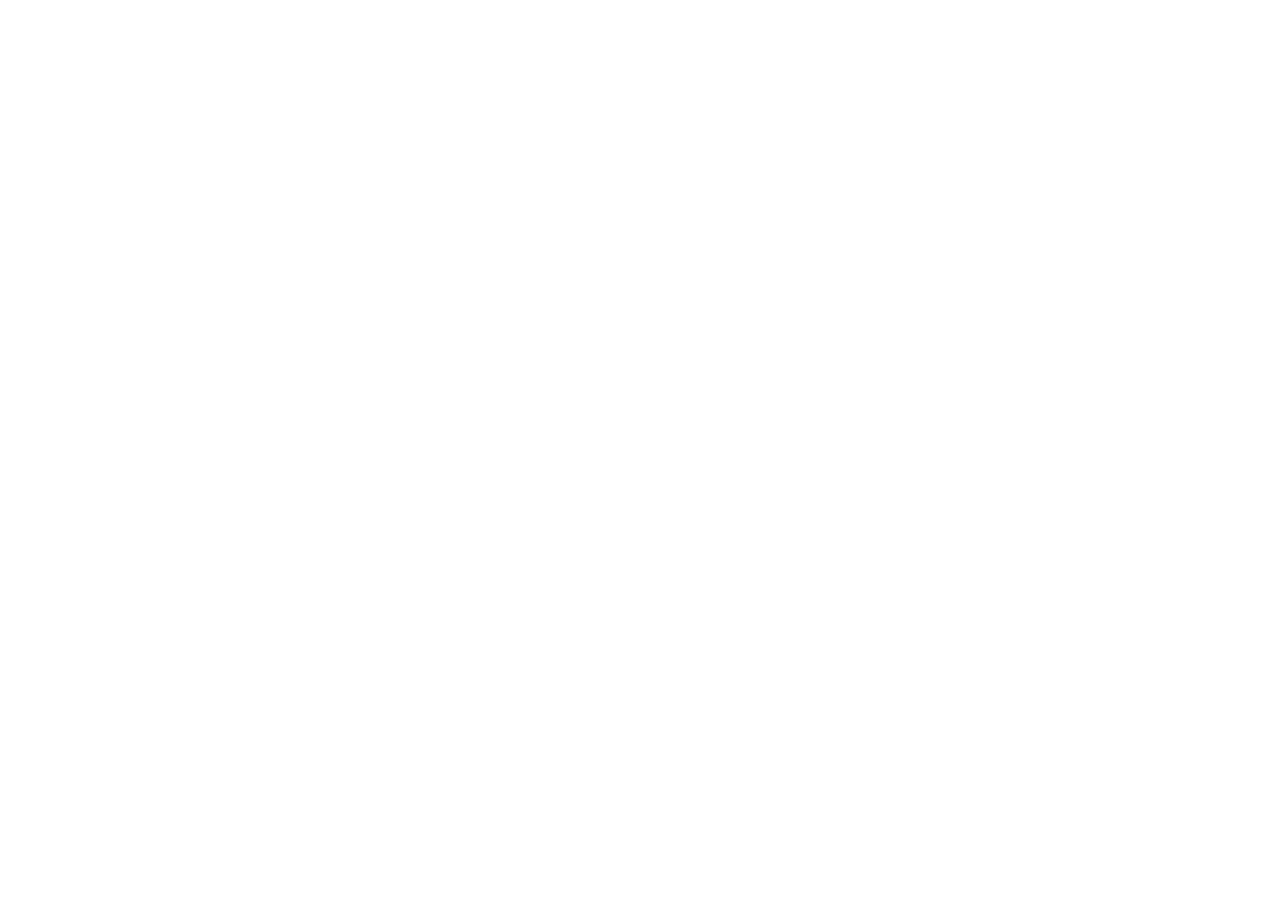
==== index.html @ b8c0b698 "html skelet oprettet" ====
<!DOCTYPE html>
<html lang="da">

<head>
    <meta charset="utf-8">
    <meta name="viewport" content="width=device-width, initial-scale=1.0">
    <title>04-UX Site</title>
    <link rel="stylesheet" href="stylesheet.css">
</head>

<body>
    <script src="javaScript.js"></script>
</body>

</html>
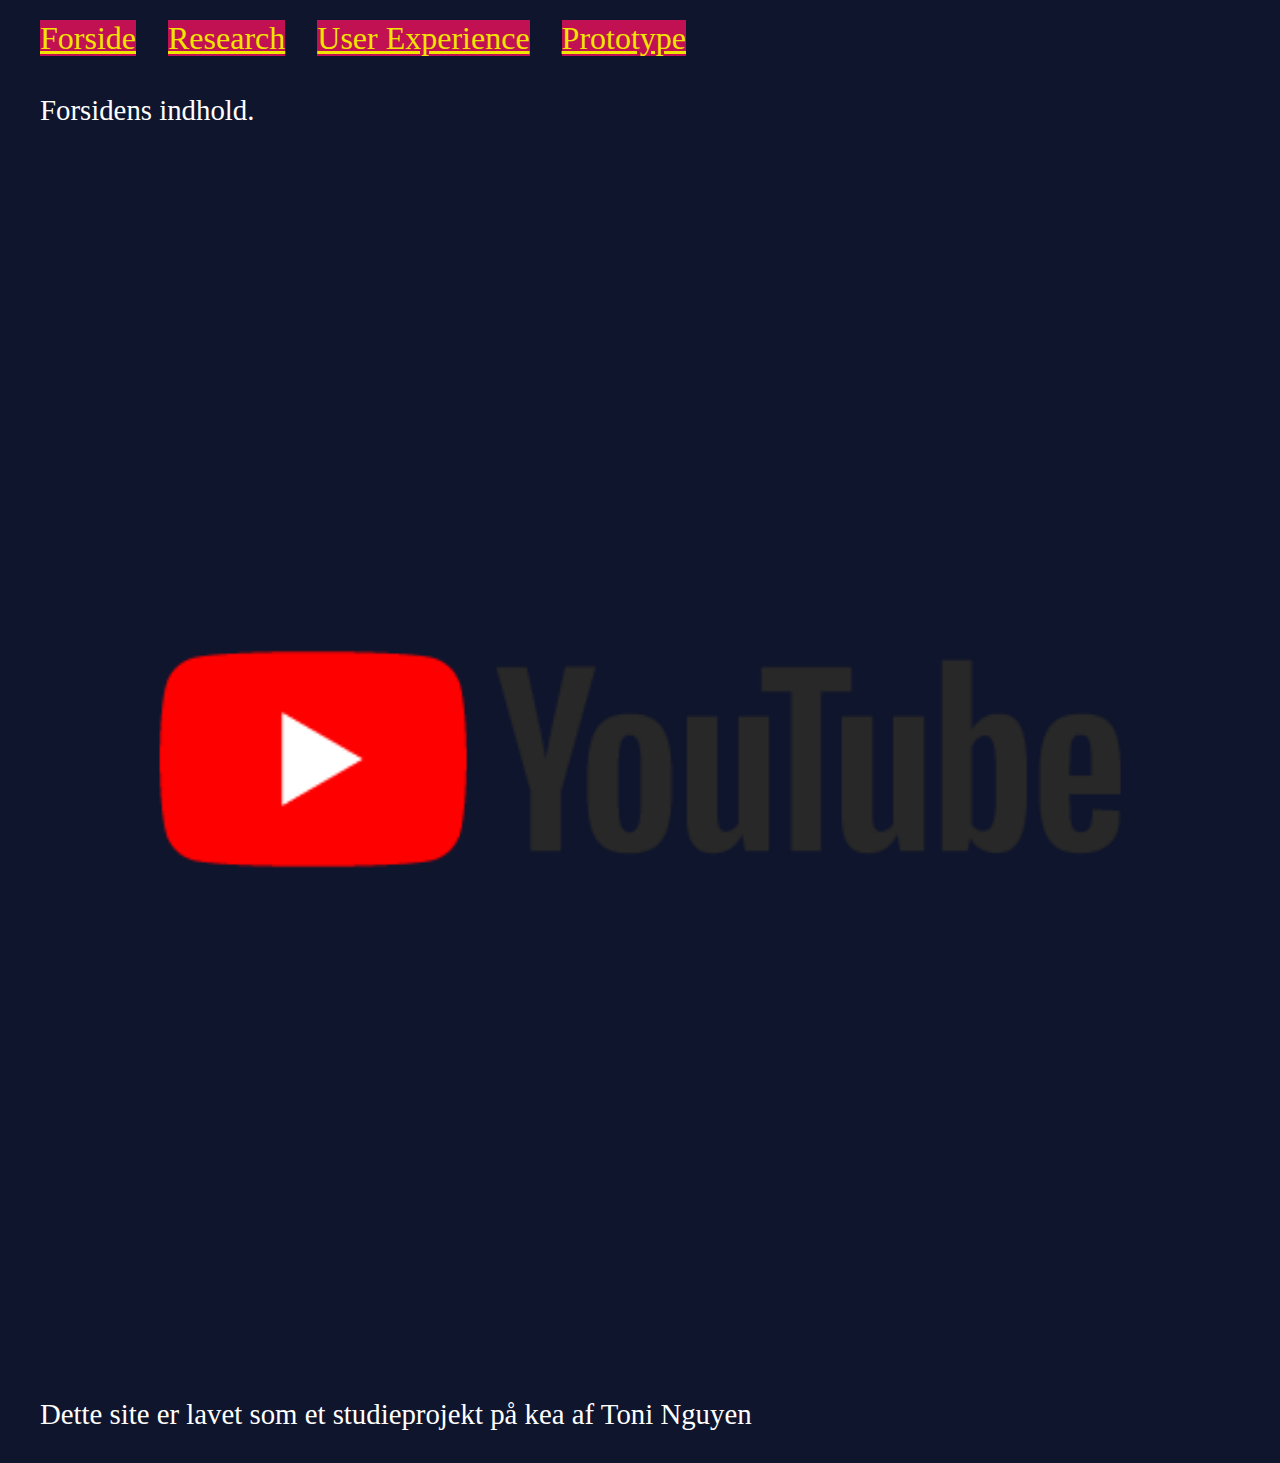
==== commit fc565409: "Styllized (Skal laves om) - brugerinterview og brugerobservationer" ====
--- a/index.html
+++ b/index.html
@@ -1,15 +1,77 @@
-<!DOCTYPE html>
-<html lang="da">
+<!doctype html>
+<html class="no-js" lang="da">
 
 <head>
-    <meta charset="utf-8">
-    <meta name="viewport" content="width=device-width, initial-scale=1.0">
-    <title>04-UX Site</title>
-    <link rel="stylesheet" href="stylesheet.css">
+  <meta charset="utf-8">
+  <meta http-equiv="x-ua-compatible" content="ie=edge">
+  <title>04-UX</title>
+  <meta name="description" content="">
+  <meta name="viewport" content="width=device-width, initial-scale=1, shrink-to-fit=no">
+
+  <link rel="stylesheet" href="css/normalize.css">
+  <link rel="stylesheet" href="css/main.css">
+
+
 </head>
 
 <body>
-    <script src="javaScript.js"></script>
+
+  <!-- Navigation -->
+
+  <nav>
+    <ul>
+      <li><a href="index.html">Forside</a></li>
+      <li class="dropdown"><a href="#">Research</a>
+          <ul class="dropdown-content">
+            <li><a href="interviews.html">Interviews</a></li>
+            <li><a href="observationer.html">Observationer</a></li>
+            <li><a href="spoergeskema.html">Spørgeskema</a></li>
+          </ul>
+      </li>
+      <li class="dropdown"><a href="#">User Experience</a>
+        <ul class="dropdown-content">
+          <li><a href="experiencemap.html">Experience Map</a></li>
+          <li><a href="storyboard.html">Story Board</a></li>
+          <li><a href="bmc.html">Business Model Canvas</a></li>
+        </ul>
+      </li>
+      <li class="dropdown"><a href="#">Prototype</a>
+        <ul class="dropdown-content">
+          <li><a href="prototypeoptagelse.html">Paper Prototype Optagelse</a></li>
+          <li><a href="featuresfunktionaliteter.html">Features og funktionaliteter</a></li>
+          <li><a href="prototypedokumentation.html">Dokumentation af Paper Prototype</a></li>
+          <li><a href="prototypetest.html">Test af Paper Prototype</a></li>
+        </ul>
+      </li>
+    </ul>
+  </nav>
+
+  <!-- Navigation slut -->
+
+  <!-- Sidens indhold -->
+  <main>
+    <article>
+      <p>Forsidens indhold.</p>
+    </article>
+
+    <img src="assets/images/youtube-logo.png" alt="youtube_logo">
+
+  </main>
+  <!-- Sidens indhold slut -->
+
+  <!-- footer -->
+  <footer>
+    <p>Dette site er lavet som et studieprojekt på kea af Toni Nguyen</p>
+  </footer>
+  <!-- footer slut -->
+
+  <!-- Diverse ekstra, du ikke behøver at pille ved -->
+  <script src="js/vendor/modernizr-3.6.0.min.js"></script>
+  <script src="https://code.jquery.com/jquery-3.3.1.min.js" integrity="sha256-FgpCb/KJQlLNfOu91ta32o/NMZxltwRo8QtmkMRdAu8=" crossorigin="anonymous"></script>
+  <script>window.jQuery || document.write('<script src="js/vendor/jquery-3.3.1.min.js"><\/script>')</script>
+  <script src="js/plugins.js"></script>
+  <script src="js/main.js"></script>
+
 </body>
 
 </html>
--- a/css/main.css
+++ b/css/main.css
@@ -0,0 +1,82 @@
+/* Basis styles */
+
+html {
+    color: #222;
+    font-size: 1em;
+    line-height: 1.4;
+}
+
+body {
+    max-width: 1200px;
+    margin: 0 auto;
+    background-color: #0f152d;
+}
+
+img {
+    width: 100%;
+}
+
+/* Fonts */
+
+@font-face {
+    src: url(assets/fonts/Lazer84.ttf);
+    font-family: lazer84;
+}
+
+@font-face {
+    src: url(assets/fonts/Streamster.ttf);
+    font-family: streamster;
+}
+
+a {
+    font-family: lazer84;
+    font-size: 2em;
+    color: #f0e402;
+    background-color: #c11152;
+}
+
+p {
+    font-size: 1.8em;
+    font-family: streamster;
+    color: white;
+}
+
+h2 {
+    font-family: lazer84;
+    font-size: 3em;
+    color: #f0e402;
+}
+
+/* Navigation */
+
+nav ul {
+    display: flex;
+    justify-content: flex-start;
+    flex-direction: row;
+    list-style: none;
+    padding-left: 0;
+}
+
+nav ul li {
+    position: relative;
+    padding-right: 2em;
+}
+
+.dropdown > ul {
+    display: none;
+    position: absolute;
+    background-color: #f9f9f9;
+    box-shadow: 0px 8px 16px 0px rgba(0, 0, 0, 0.2);
+    padding: 12px 16px;
+    z-index: 1;
+    padding: 1em;
+}
+
+.dropdown > ul li {
+    white-space: nowrap;
+    padding: 0 2em;
+}
+
+.dropdown:hover > ul {
+    display: block;
+}
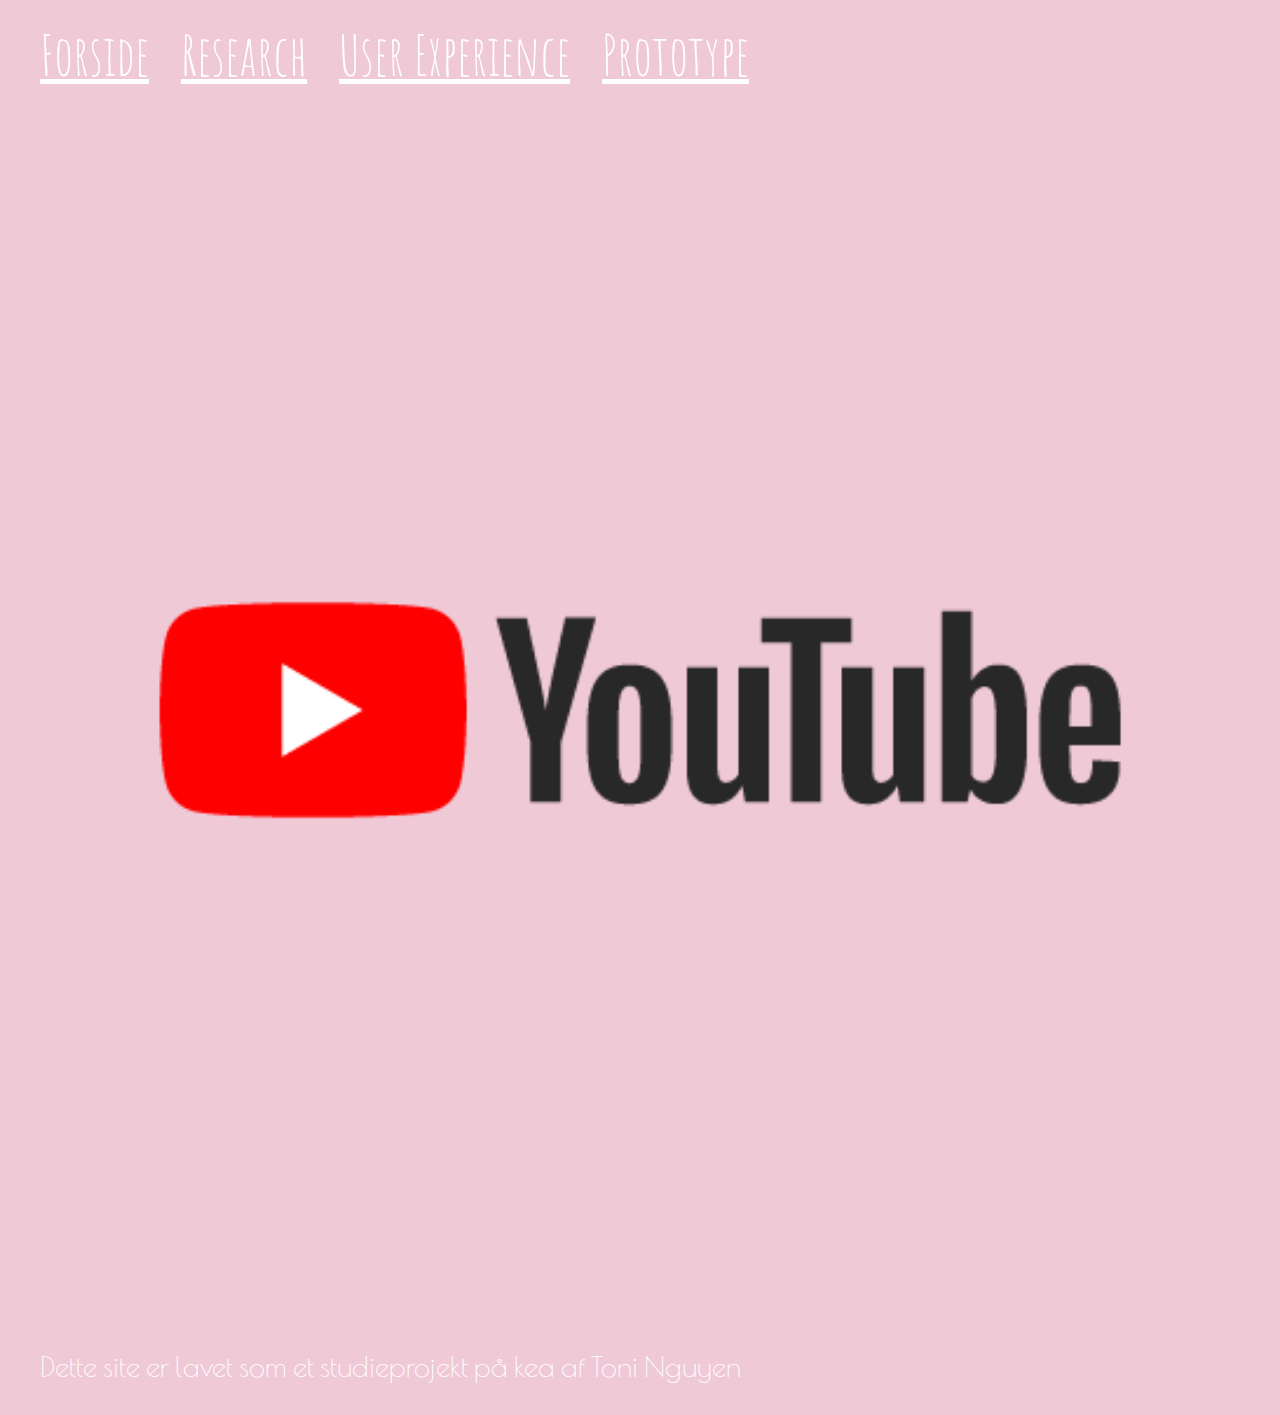
==== commit d1af9f32: "fonts opdateret - experiencemap - storyboard lavet" ====
--- a/index.html
+++ b/index.html
@@ -2,75 +2,81 @@
 <html class="no-js" lang="da">
 
 <head>
-  <meta charset="utf-8">
-  <meta http-equiv="x-ua-compatible" content="ie=edge">
-  <title>04-UX</title>
-  <meta name="description" content="">
-  <meta name="viewport" content="width=device-width, initial-scale=1, shrink-to-fit=no">
+    <meta charset="utf-8">
+    <meta http-equiv="x-ua-compatible" content="ie=edge">
+    <title>04-UX</title>
+    <meta name="description" content="">
+    <meta name="viewport" content="width=device-width, initial-scale=1, shrink-to-fit=no">
 
-  <link rel="stylesheet" href="css/normalize.css">
-  <link rel="stylesheet" href="css/main.css">
+    <link rel="stylesheet" href="css/normalize.css">
+
+    <link rel="stylesheet" href="css/main.css">
+
+     <link href="https://fonts.googleapis.com/css?family=Amatic+SC|Pacifico|Permanent+Marker|Poiret+One" rel="stylesheet">
+
+
+
 
 
 </head>
 
 <body>
 
-  <!-- Navigation -->
+    <!-- Navigation -->
 
-  <nav>
-    <ul>
-      <li><a href="index.html">Forside</a></li>
-      <li class="dropdown"><a href="#">Research</a>
-          <ul class="dropdown-content">
-            <li><a href="interviews.html">Interviews</a></li>
-            <li><a href="observationer.html">Observationer</a></li>
-            <li><a href="spoergeskema.html">Spørgeskema</a></li>
-          </ul>
-      </li>
-      <li class="dropdown"><a href="#">User Experience</a>
-        <ul class="dropdown-content">
-          <li><a href="experiencemap.html">Experience Map</a></li>
-          <li><a href="storyboard.html">Story Board</a></li>
-          <li><a href="bmc.html">Business Model Canvas</a></li>
+    <nav>
+        <ul>
+            <li><a href="index.html">Forside</a></li>
+            <li class="dropdown"><a href="#">Research</a>
+                <ul class="dropdown-content">
+                    <li><a href="interviews.html">Interviews</a></li>
+                    <li><a href="observationer.html">Observationer</a></li>
+                    <li><a href="spoergeskema.html">Spørgeskema</a></li>
+                </ul>
+            </li>
+            <li class="dropdown"><a href="#">User Experience</a>
+                <ul class="dropdown-content">
+                    <li><a href="experiencemap.html">Experience Map</a></li>
+                    <li><a href="storyboard.html">Story Board</a></li>
+                    <li><a href="bmc.html">Business Model Canvas</a></li>
+                </ul>
+            </li>
+            <li class="dropdown"><a href="#">Prototype</a>
+                <ul class="dropdown-content">
+                    <li><a href="prototypeoptagelse.html">Paper Prototype Optagelse</a></li>
+                    <li><a href="featuresfunktionaliteter.html">Features og funktionaliteter</a></li>
+                    <li><a href="prototypedokumentation.html">Dokumentation af Paper Prototype</a></li>
+                    <li><a href="prototypetest.html">Test af Paper Prototype</a></li>
+                </ul>
+            </li>
         </ul>
-      </li>
-      <li class="dropdown"><a href="#">Prototype</a>
-        <ul class="dropdown-content">
-          <li><a href="prototypeoptagelse.html">Paper Prototype Optagelse</a></li>
-          <li><a href="featuresfunktionaliteter.html">Features og funktionaliteter</a></li>
-          <li><a href="prototypedokumentation.html">Dokumentation af Paper Prototype</a></li>
-          <li><a href="prototypetest.html">Test af Paper Prototype</a></li>
-        </ul>
-      </li>
-    </ul>
-  </nav>
+    </nav>
 
-  <!-- Navigation slut -->
+    <!-- Navigation slut -->
 
-  <!-- Sidens indhold -->
-  <main>
-    <article>
-      <p>Forsidens indhold.</p>
-    </article>
+    <!-- Sidens indhold -->
+    <main>
 
-    <img src="assets/images/youtube-logo.png" alt="youtube_logo">
 
-  </main>
-  <!-- Sidens indhold slut -->
+        <img src="assets/images/youtube-logo.png" alt="youtube_logo">
 
-  <!-- footer -->
-  <footer>
-    <p>Dette site er lavet som et studieprojekt på kea af Toni Nguyen</p>
-  </footer>
-  <!-- footer slut -->
+    </main>
+    <!-- Sidens indhold slut -->
 
-  <!-- Diverse ekstra, du ikke behøver at pille ved -->
-  <script src="js/vendor/modernizr-3.6.0.min.js"></script>
-  <script src="https://code.jquery.com/jquery-3.3.1.min.js" integrity="sha256-FgpCb/KJQlLNfOu91ta32o/NMZxltwRo8QtmkMRdAu8=" crossorigin="anonymous"></script>
-  <script>window.jQuery || document.write('<script src="js/vendor/jquery-3.3.1.min.js"><\/script>')</script>
-  <script src="js/plugins.js"></script>
-  <script src="js/main.js"></script>
+    <!-- footer -->
+    <footer>
+        <p>Dette site er lavet som et studieprojekt på kea af Toni Nguyen</p>
+    </footer>
+    <!-- footer slut -->
+
+    <!-- Diverse ekstra, du ikke behøver at pille ved -->
+    <script src="js/vendor/modernizr-3.6.0.min.js"></script>
+    <script src="https://code.jquery.com/jquery-3.3.1.min.js" integrity="sha256-FgpCb/KJQlLNfOu91ta32o/NMZxltwRo8QtmkMRdAu8=" crossorigin="anonymous"></script>
+    <script>
+        window.jQuery || document.write('<script src="js/vendor/jquery-3.3.1.min.js"><\/script>')
+    </script>
+    <script src="js/plugins.js"></script>
+    <script src="js/main.js"></script>
 
 </body>
 
--- a/css/main.css
+++ b/css/main.css
@@ -9,7 +9,7 @@
 body {
     max-width: 1200px;
     margin: 0 auto;
-    background-color: #0f152d;
+    background-color: #f0c9d7;
 }
 
 img {
@@ -18,33 +18,42 @@
 
 /* Fonts */
 
-@font-face {
-    src: url(assets/fonts/Lazer84.ttf);
-    font-family: lazer84;
-}
+a {
+    font-family: 'Amatic SC', cursive;
 
-@font-face {
-    src: url(assets/fonts/Streamster.ttf);
-    font-family: streamster;
-}
-
-a {
-    font-family: lazer84;
-    font-size: 2em;
-    color: #f0e402;
-    background-color: #c11152;
+    font-size: 3.5em;
+    color: white;
 }
 
 p {
+    font-family: 'Poiret One', cursive;
+
+
+
+
     font-size: 1.8em;
-    font-family: streamster;
     color: white;
 }
 
 h2 {
-    font-family: lazer84;
+    font-family: 'Permanent Marker', cursive;
+
+
+
+
+
     font-size: 3em;
-    color: #f0e402;
+    color: white;
+}
+
+h1 {
+    font-family: 'Pacifico', cursive;
+
+
+
+
+    font-size: 3.8em;
+    color: #c0f0f4;
 }
 
 /* Navigation */
@@ -65,7 +74,7 @@
 .dropdown > ul {
     display: none;
     position: absolute;
-    background-color: #f9f9f9;
+    background-color: #c0f0f4;
     box-shadow: 0px 8px 16px 0px rgba(0, 0, 0, 0.2);
     padding: 12px 16px;
     z-index: 1;
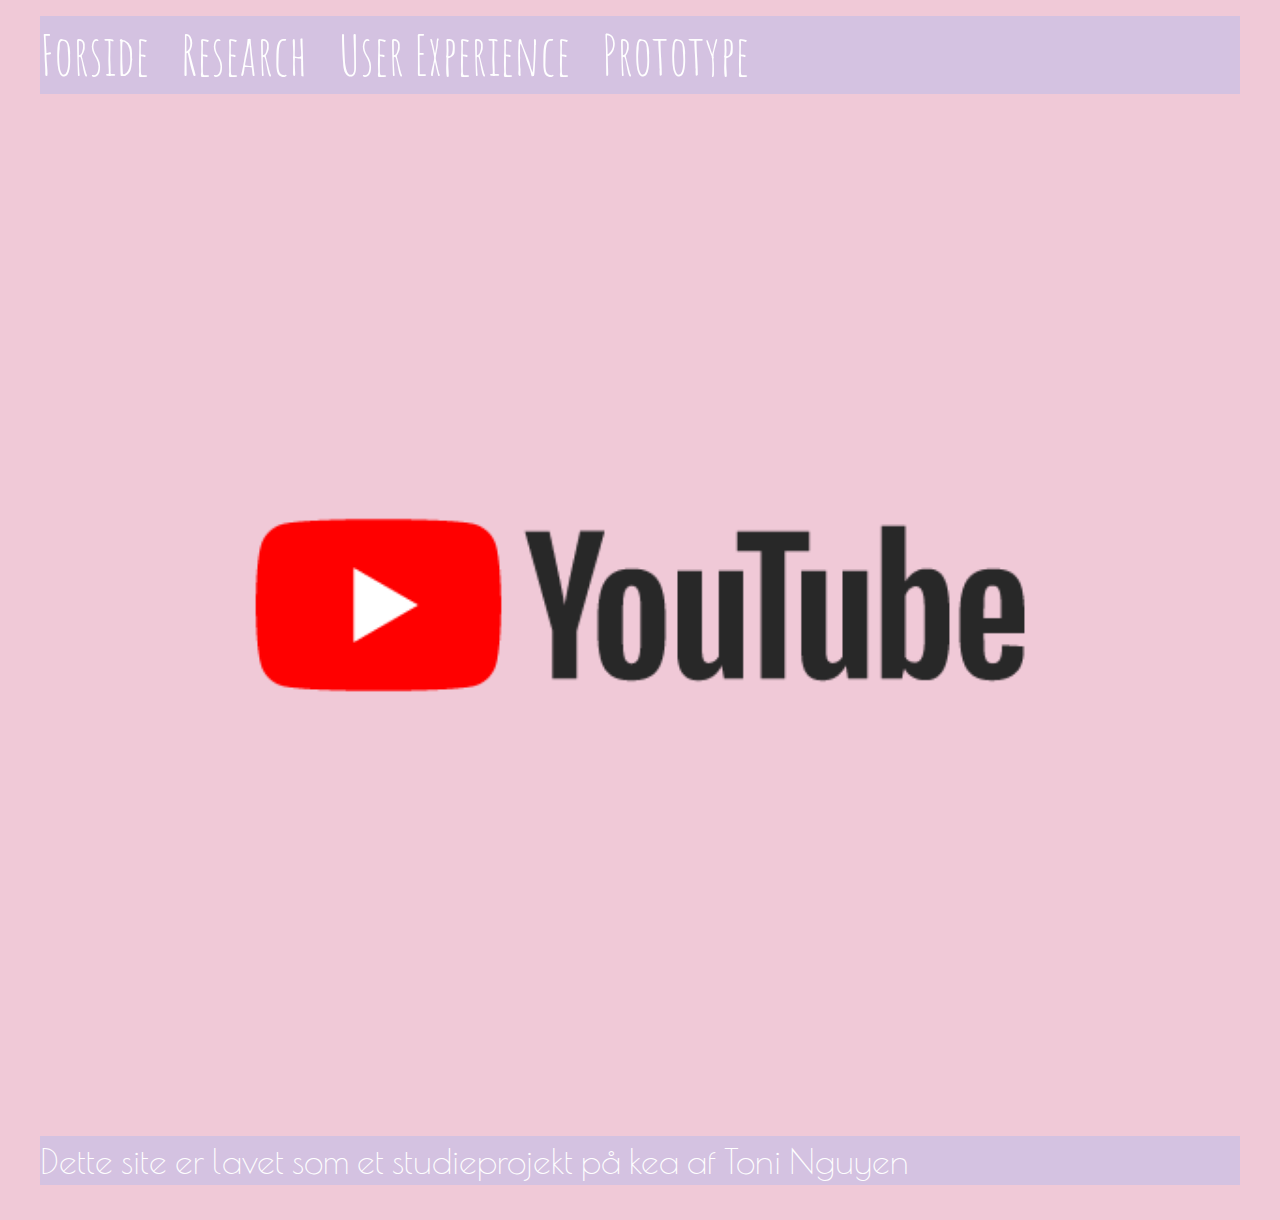
==== commit b2bb2455: "code cleanup - fjernet spørgeskema" ====
--- a/index.html
+++ b/index.html
@@ -9,12 +9,9 @@
     <meta name="viewport" content="width=device-width, initial-scale=1, shrink-to-fit=no">
 
     <link rel="stylesheet" href="css/normalize.css">
-
     <link rel="stylesheet" href="css/main.css">
 
      <link href="https://fonts.googleapis.com/css?family=Amatic+SC|Pacifico|Permanent+Marker|Poiret+One" rel="stylesheet">
-
-
 
 
 
@@ -31,7 +28,6 @@
                 <ul class="dropdown-content">
                     <li><a href="interviews.html">Interviews</a></li>
                     <li><a href="observationer.html">Observationer</a></li>
-                    <li><a href="spoergeskema.html">Spørgeskema</a></li>
                 </ul>
             </li>
             <li class="dropdown"><a href="#">User Experience</a>
--- a/css/main.css
+++ b/css/main.css
@@ -13,47 +13,43 @@
 }
 
 img {
-    width: 100%;
+    display: block;
+    margin-left: auto;
+    margin-right: auto;
+    padding: 15px;
+    width: 80%;
 }
 
 /* Fonts */
 
 a {
+    text-decoration: none;
+
     font-family: 'Amatic SC', cursive;
-
     font-size: 3.5em;
     color: white;
 }
 
 p {
     font-family: 'Poiret One', cursive;
-
-
-
-
-    font-size: 1.8em;
+    font-size: 2.2em;
     color: white;
 }
 
 h2 {
     font-family: 'Permanent Marker', cursive;
-
-
-
-
-
-    font-size: 3em;
+    font-size: 3.2em;
     color: white;
 }
 
 h1 {
     font-family: 'Pacifico', cursive;
+    font-size: 5em;
+    color: #c0f0f4;
+}
 
-
-
-
-    font-size: 3.8em;
-    color: #c0f0f4;
+footer {
+    background-color: #d4c2e1;
 }
 
 /* Navigation */
@@ -64,6 +60,7 @@
     flex-direction: row;
     list-style: none;
     padding-left: 0;
+    background-color: #d4c2e1;
 }
 
 nav ul li {
@@ -74,11 +71,12 @@
 .dropdown > ul {
     display: none;
     position: absolute;
-    background-color: #c0f0f4;
+    background-color: #d4c2e1;
     box-shadow: 0px 8px 16px 0px rgba(0, 0, 0, 0.2);
     padding: 12px 16px;
     z-index: 1;
     padding: 1em;
+    font-size: 0.8em;
 }
 
 .dropdown > ul li {
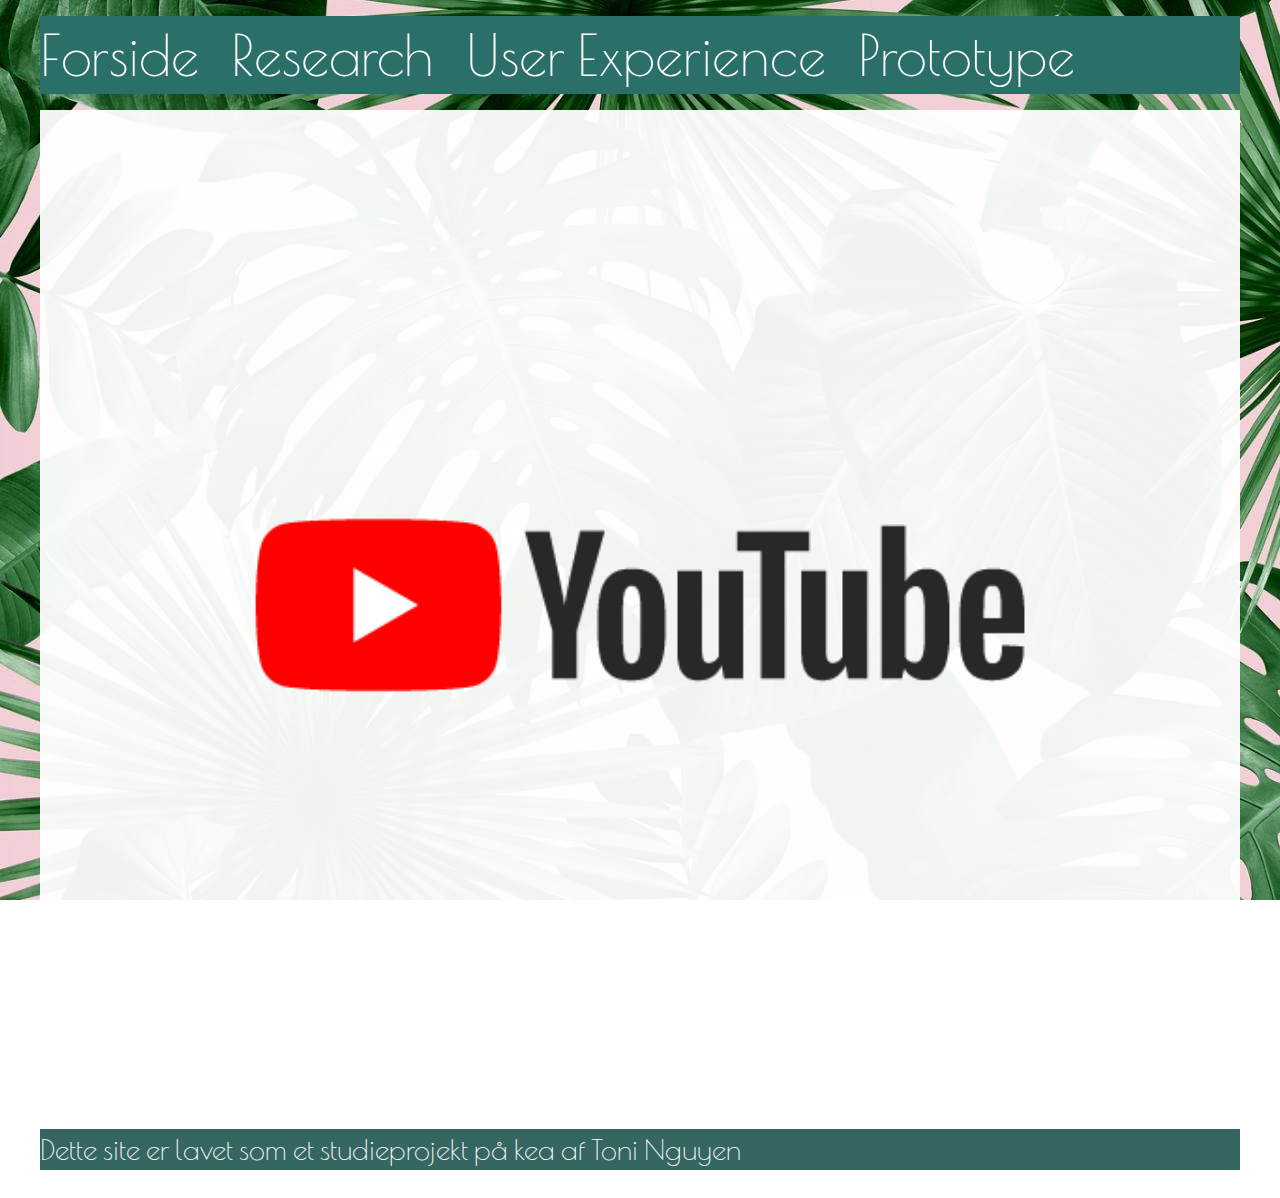
==== commit 6ce89550: "Fonte og CSS ændret - indsat baggrund og transparent baggrundsfarve" ====
--- a/index.html
+++ b/index.html
@@ -11,7 +11,8 @@
     <link rel="stylesheet" href="css/normalize.css">
     <link rel="stylesheet" href="css/main.css">
 
-     <link href="https://fonts.googleapis.com/css?family=Amatic+SC|Pacifico|Permanent+Marker|Poiret+One" rel="stylesheet">
+<link href="https://fonts.googleapis.com/css?family=Pacifico|Poiret+One" rel="stylesheet">
+
 
 
 
--- a/css/main.css
+++ b/css/main.css
@@ -7,10 +7,22 @@
 }
 
 body {
+    background-image: url("../assets/images/background.jpg");
+    background-size: cover;
+    background-attachment: fixed;
+
     max-width: 1200px;
     margin: 0 auto;
-    background-color: #f0c9d7;
 }
+
+main {
+    background-color: rgba(255, 255, 255, 0.95);
+}
+
+.box {
+    opacity: 1;
+}
+
 
 img {
     display: block;
@@ -25,7 +37,7 @@
 a {
     text-decoration: none;
 
-    font-family: 'Amatic SC', cursive;
+    font-family: 'Poiret One', cursive;
     font-size: 3.5em;
     color: white;
 }
@@ -33,23 +45,36 @@
 p {
     font-family: 'Poiret One', cursive;
     font-size: 2.2em;
-    color: white;
+    color: #366662;
 }
 
 h2 {
-    font-family: 'Permanent Marker', cursive;
+    background: linear-gradient(to bottom, rgba(0, 0, 0, 0.06), transparent) no-repeat center left;
+
+    font-family: 'Pacifico', cursive;
     font-size: 3.2em;
-    color: white;
+    color: #428983;
+    background-color: rgb(243, 208, 215, 0.7);
 }
 
 h1 {
+    background: linear-gradient(to bottom, rgba(0, 0, 0, 0.06), transparent) no-repeat center left;
     font-family: 'Pacifico', cursive;
     font-size: 5em;
-    color: #c0f0f4;
+    color: #428983;
+    background-color: rgb(243, 208, 215, 0.7);
 }
 
 footer {
-    background-color: #d4c2e1;
+    background-color: #366662;
+    margin: 0;
+    padding: 0;
+}
+
+footer p {
+    font-family: 'Poiret One', cursive;
+    font-size: 1.8em;
+    color: white;
 }
 
 /* Navigation */
@@ -60,7 +85,7 @@
     flex-direction: row;
     list-style: none;
     padding-left: 0;
-    background-color: #d4c2e1;
+    background-color: #2b6f69;
 }
 
 nav ul li {
@@ -71,12 +96,12 @@
 .dropdown > ul {
     display: none;
     position: absolute;
-    background-color: #d4c2e1;
+    background-color: #2b6f69;
     box-shadow: 0px 8px 16px 0px rgba(0, 0, 0, 0.2);
     padding: 12px 16px;
     z-index: 1;
     padding: 1em;
-    font-size: 0.8em;
+    font-size: 0.6em;
 }
 
 .dropdown > ul li {
